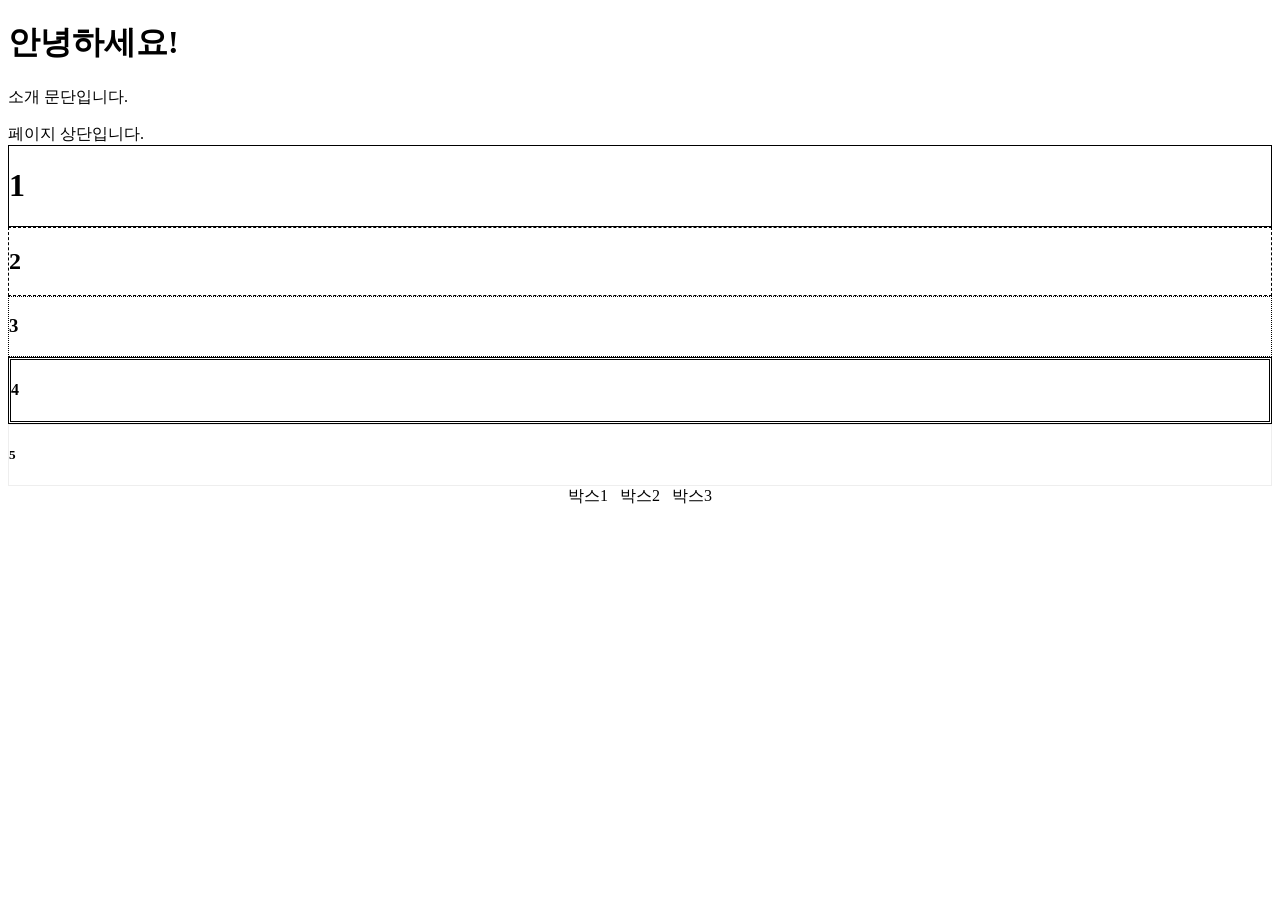
==== index.html @ cdbe8528 "html과 css의 분리" ====
<!DOCTYPE html>
<html>
  <head>
    <title>내 첫 웹페이지</title>
    <link rel="stylesheet" href="style.css">
  </head>
  <body>
    <h1>안녕하세요!</h1>
  </body>
</html>


<p class="intro">소개 문단입니다.</p>
<div id="header">페이지 상단입니다.</div>

<div style="border: 1px solid;">
    <h1>1</h1>
  </div>
  <div style="border: 1px dashed;">
    <h2>2</h2>
  </div>
  <div style="border: 1px dotted;">
    <h3>3</h3>
  </div>
  <div style="border: 3px double;">
    <h4>4</h4>
  </div>
  <div style="border: 1px groove;">
    <h5>5</h5>
  </div>

  <!-- HTML: 박스 3개를 감싸는 부모 -->
  <div class="container">
    <div>박스1</div>
    <div>박스2</div>
    <div>박스3</div>
  </div>

</body>
</html>
---- style.css ----
/* CSS: 부모에게 flex 지시 */
.container {
    display: flex;
    justify-content: center;
    gap: 12px;
  }

  .container {
    display: flex;
    flex-direction: row; /* 기본: 가로로 나란히 */
    gap: 12px;
  }
  
  @media (max-width: 600px) {
    .container {
      flex-direction: column; /* 화면이 좁아지면 세로로 */
    }
  }
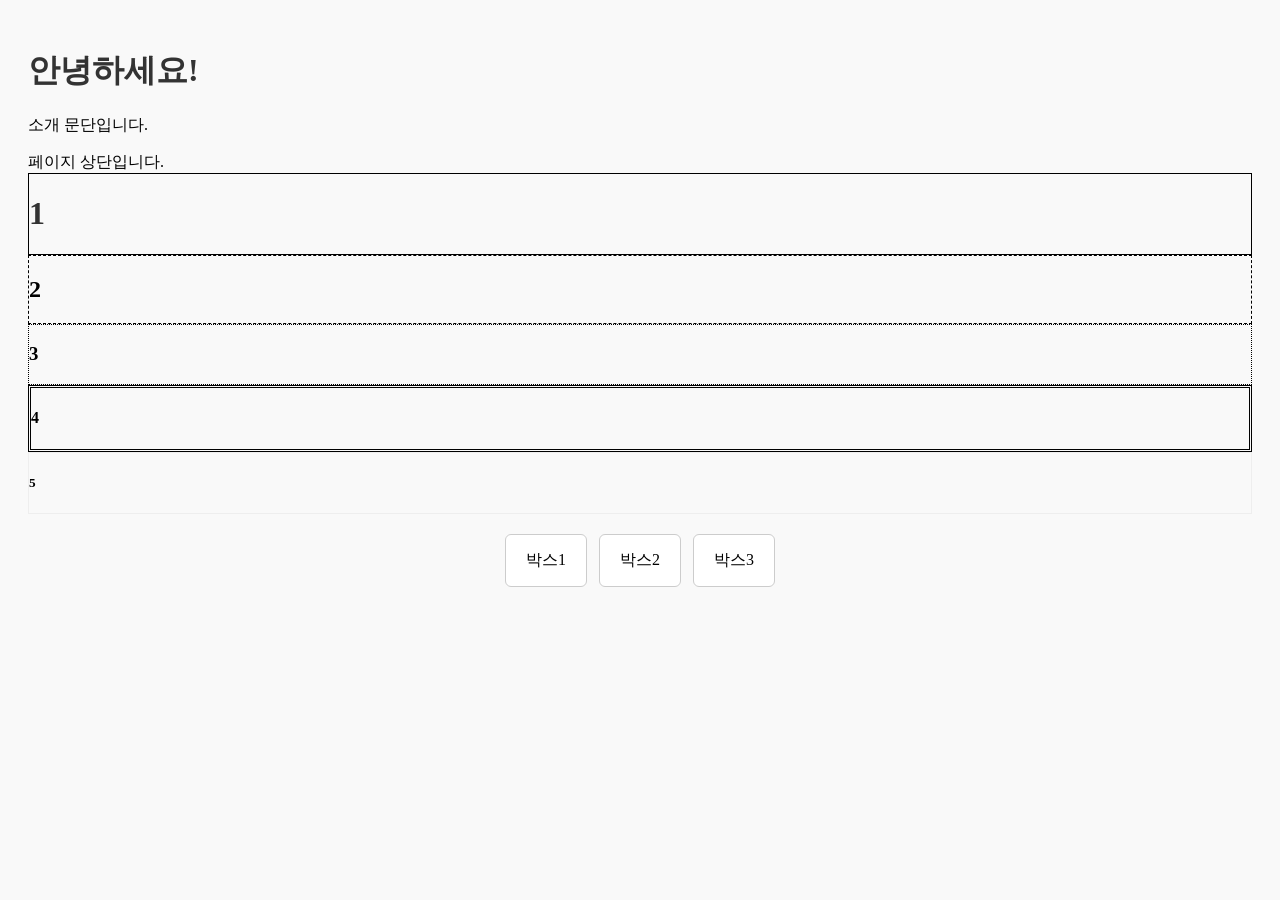
==== commit 43bb8ae5: "Update index.html" ====
--- a/index.html
+++ b/index.html
@@ -2,7 +2,7 @@
 <html>
   <head>
     <title>내 첫 웹페이지</title>
-    <link rel="stylesheet" href="style.css">
+    <link rel="stylesheet" href="style3.css">
   </head>
   <body>
     <h1>안녕하세요!</h1>
--- a/style3.css
+++ b/style3.css
@@ -0,0 +1,33 @@
+/* 전체 배경색 살짝 주기 */
+body {
+    background-color: #f9f9f9;
+    padding: 20px;
+  }
+  
+  /* 제목 색상 포인트 주기 */
+  h1 {
+    color: #333333;
+  }
+  
+  /* Flexbox 정렬 및 박스들 간격 주기 */
+  .container {
+    display: flex;
+    justify-content: center;
+    gap: 12px;
+    margin-top: 20px;
+  }
+  
+  /* 각 박스에 예쁜 배경색과 테두리 넣기 */
+  .container div {
+    background-color: #ffffff;
+    border: 1px solid #cccccc;
+    padding: 15px 20px;
+    border-radius: 6px;
+  }
+
+/* 반응형 웹: 화면 너비가 600px 이하일 때 세로로 배치 */
+@media (max-width: 600px) {
+  .container {
+    flex-direction: column;
+  }
+}
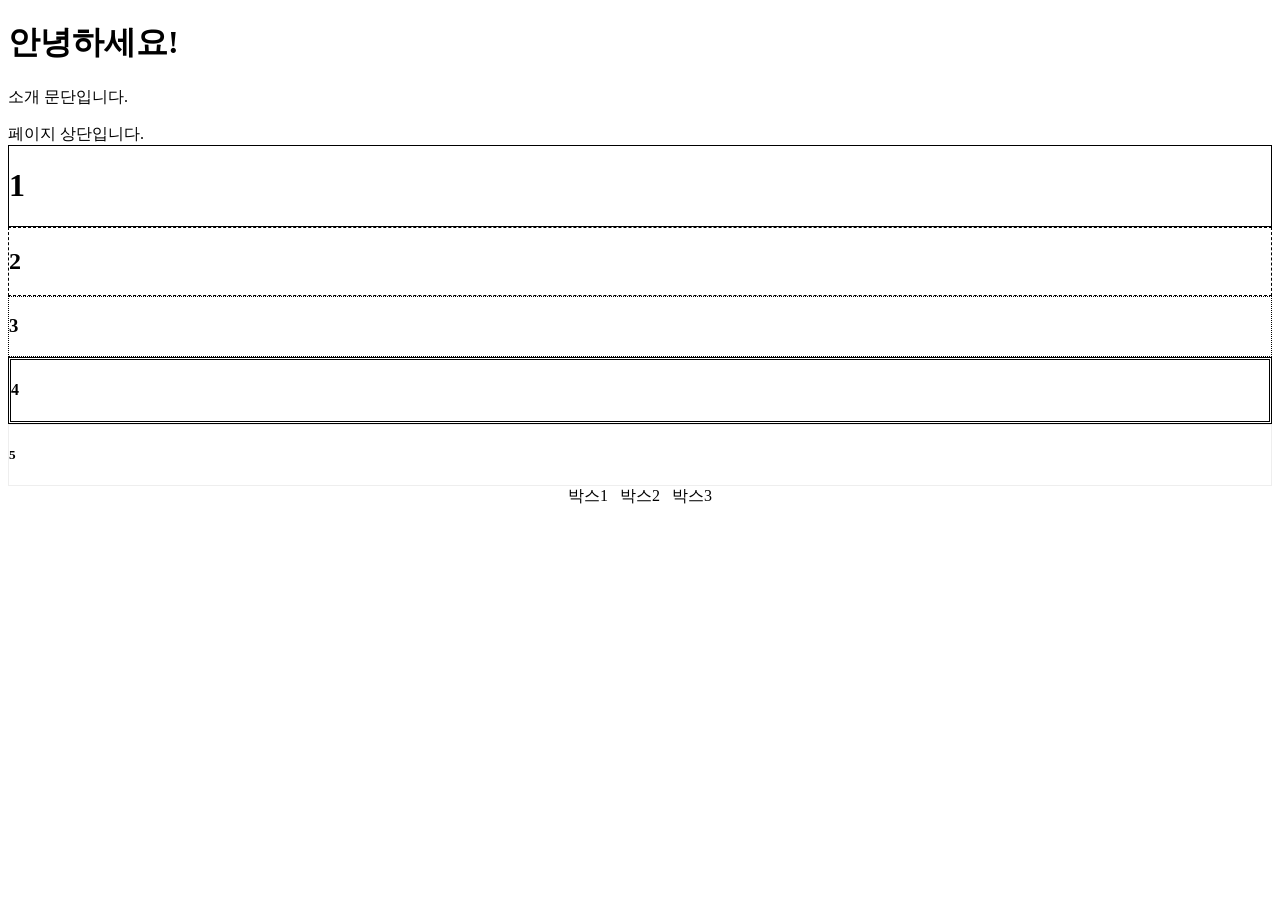
==== commit cf6dacb8: "Update index.html" ====
--- a/index.html
+++ b/index.html
@@ -2,7 +2,7 @@
 <html>
   <head>
     <title>내 첫 웹페이지</title>
-    <link rel="stylesheet" href="style3.css">
+    <link rel="stylesheet" href="style.css">
   </head>
   <body>
     <h1>안녕하세요!</h1>
--- a/style.css
+++ b/style.css
@@ -0,0 +1,18 @@
+/* CSS: 부모에게 flex 지시 */
+.container {
+    display: flex;
+    justify-content: center;
+    gap: 12px;
+  }
+
+  .container {
+    display: flex;
+    flex-direction: row; /* 기본: 가로로 나란히 */
+    gap: 12px;
+  }
+  
+  @media (max-width: 600px) {
+    .container {
+      flex-direction: column; /* 화면이 좁아지면 세로로 */
+    }
+  }
